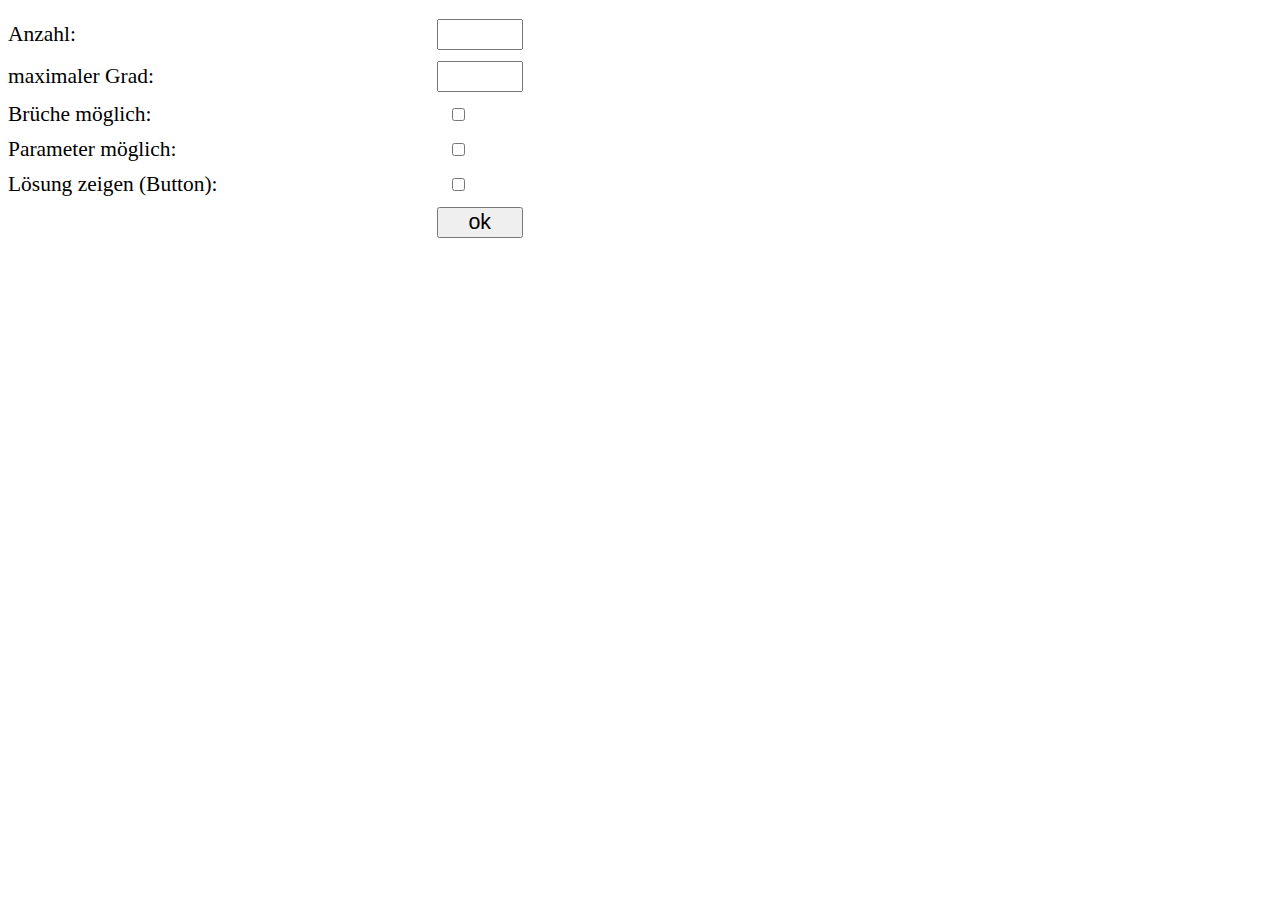
==== testAbleitung.html @ b4184ca8 "Erster commit, upload der Dateien, Projekt sollte halbwegs fertig sein" ====
<!doctype html>
<!--
  Copyright 2017 Karsten Roemke
  Anregungen an k ponkt roemke at gmx in de
  Lizenz: MIT / GPL2
  Unter Verwendung von jQuery und polynomial.js 
  (polynomial.js: Copyright (c) 2015, Robert Eisele Dual licensed under the MIT or GPL Version 2 licenses.)
-->
<head>
<meta charset='utf-8'>
<meta name="viewport" content="width=device-width, initial-scale=1.0">
<link rel="stylesheet" href="css/testAbleitung.css">
<script type="text/JavaScript" src="js/jquery-3.2.1.min.js"></script>
<script type="text/JavaScript" src="js/fraction.js"></script>
<script type="text/JavaScript" src="js/polynomial.js"></script>
<script type="text/JavaScript" src="js/modifikation.js"></script> <!-- Aenderung an Fraction -->
<script type="text/JavaScript" src="js/testAbleitung.js"></script>
</head>
<body>
  <form id="formConfig" class="displayNone" action="testAbleitung.html" method="get">
    <ul>
      <li>
        <label for="inAnzahl">Anzahl:</label>
        <input id="inAnzahl" type="number" min="1">
      </li>
      <li>
        <label for="inGrad">maximaler Grad:</label>
        <input id="inGrad" type="number" min="1">
      </li>
      <li>
        <label for="inBruch">Br&uuml;che m&ouml;glich:</label>
        <input id="inBruch" type="checkbox">
      </li>
      <li>
        <label for="inParameter">Parameter m&ouml;glich:</label>
        <input id="inParameter" type="checkbox">
      </li>
      <li>
        <label for="inLsg">L&ouml;sung zeigen (Button):</label>
        <input id="inLsg" type="checkbox">
      </li>
      <li>
        <label for="bConfigOk"> </label>
        <button id="bConfigOk" type="button">ok</button>   
      </li>
    </ul>
  </form>
  <div class="displayNone" id="divResults"></div>
  <div id="divAnleitung" class="displayNone">
    <p>Trainieren Sie Ableitungen </p> 
    <p>Zur Eingabe (ist vom Browser ab&auml;ngig): Falls der Exponent kleiner als neun ist, z.B. drei so geben Sie einfach x^3 ein, das
      ^&ndash;Zeichen wird eventuell angezeigt.<br>
      Bei Exponenten größer als neun m&uuml;ssen Sie eventuell zweimal die Taste ^ dr&uuml;cken, umd das  ^-Zeichen 
      zu bekommen.  <br>
      Beispiel für den Exponenten 10: Eingabe x^10<br>
      Ein "Malpunkt" / &middot; wird mit dem * eingeben oder man l&auml;&szlig;t ihn weg. Also z.B. 42x oder auch 42*x. 
    </p>
    <p>
      Danach klicken Sie auf check. Der Computer korrigiert ggf. die Schreibweise Ihrer Eingabe. Sollte das nicht klappen, so steht ein NaN im Formularfeld. Danach pr&uuml;ft er, ob 
      Sie richtig abgeleitet haben. 
    </p>
    <p class="right">Viel Erfolg</p>
    <br class="endFloat">
  </div>
  <div id='divOutput'></div>
  </body>
</body>
---- css/testAbleitung.css ----
.displayNone {
  display     :   none;
}
.spanFunk {
  display     :   inline-block;  
}
button {
  margin-left :   1em;
  margin-right:   1em;        
}

#divResults{
  position    : fixed;
  top         : 1em;
  right       : 1em;
  padding     : 0.2em 0.5em; /* oben/unten links/rechts */
  border      : 1px solid darkblue;
  color       : darkblue;
  background-color: rgba(204, 235, 208, 0.6);
  text-align  : center; /*sollte hier ok sein */
}

#formAufgaben, #divAnleitung {
}

.right {
  float       : right;
}

.endFloat {
  clear       : both;
  
}

.spoiler {
  font-size: 90%;
  visibility: hidden;
}
* {
  box-sizing  : border-box;
  font-size   : 105%;
}

#formConfig {
}
#formConfig ul {
  padding         : 0px;
}
#formConfig  ul > li { /*direkte nachfahren mit > */
  display         : flex;
  flex-flow       : row wrap; /* row - Einzel-Elemente bilden Zeilen, wrap umbruch ok*/
  align-items     : center; /* vertikal */
  margin-top      : 0.5em;  
}

#formConfig  ul > li > label{
  flex-basis  : 70%;
  flex-shrink : 0;
  max-width   : 20em;
}

#formConfig  ul > li > input{
  margin      : 0pt; /*sonst passen die 30% nicht */  
  flex-basis  : 30%;  
  flex-shrink : 0;
}

ul { /*habe keine Listen mit Punkt */
  list-style: none;  
}
#formConfig input[type="number"] {
  width       : 4em;  
  max-width   : 4em;
}
#formConfig input[type="checkbox"] {
  max-width   : 2em;
}
#formConfig button {
  max-width   : 4em;
  width       : 4em;
  flex-basis  : 30%;
  margin      : 0pt;
}
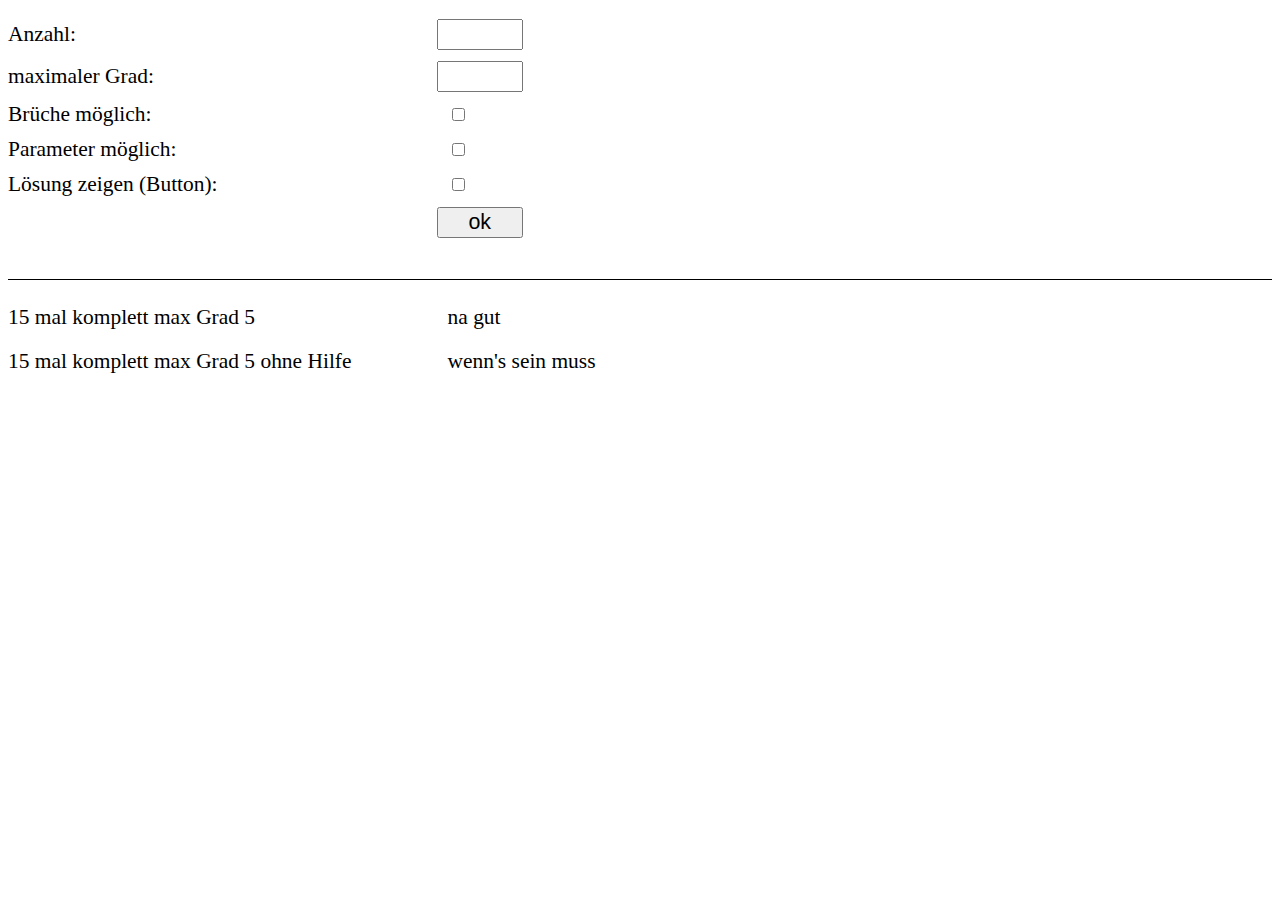
==== commit b742691b: "zwei default links fuer standardaufgabenlisten eingesetzt" ====
--- a/testAbleitung.html
+++ b/testAbleitung.html
@@ -43,6 +43,16 @@
         <label for="bConfigOk"> </label>
         <button id="bConfigOk" type="button">ok</button>   
       </li>
+      <li class="topline">
+        <label>15 mal komplett max Grad 5 </label>
+        <a href="./index.html?inGrad=5&inAnzahl=15&inBruch=true&inParameter=true&inLsg=true"
+        id="btrain15">na gut</a>   
+      </li>
+      <li>
+        <label>15 mal komplett max Grad 5 ohne Hilfe </label>
+        <a href="./index.html?inGrad=5&inAnzahl=15&inBruch=true&inParameter=true&inLsg=true"
+        id="btrain15">wenn's sein muss</a>   
+      </li>
     </ul>
   </form>
   <div class="displayNone" id="divResults"></div>
--- a/css/testAbleitung.css
+++ b/css/testAbleitung.css
@@ -81,3 +81,19 @@
   flex-basis  : 30%;
   margin      : 0pt;
 }
+
+#formConfig ul > li.topline {
+  border-top  : 1px solid black;
+  margin-top  : 2em;
+  padding-top : 1em;
+
+}
+
+#formConfig ul > li a {
+  -webkit-appearance  : button;
+  -moz-appearance     : button;
+  appearance          : button;
+  padding             : 0.2em 0.5em; /* oben/unten links/rechts */
+  color               : black;
+  text-decoration     : none;
+}
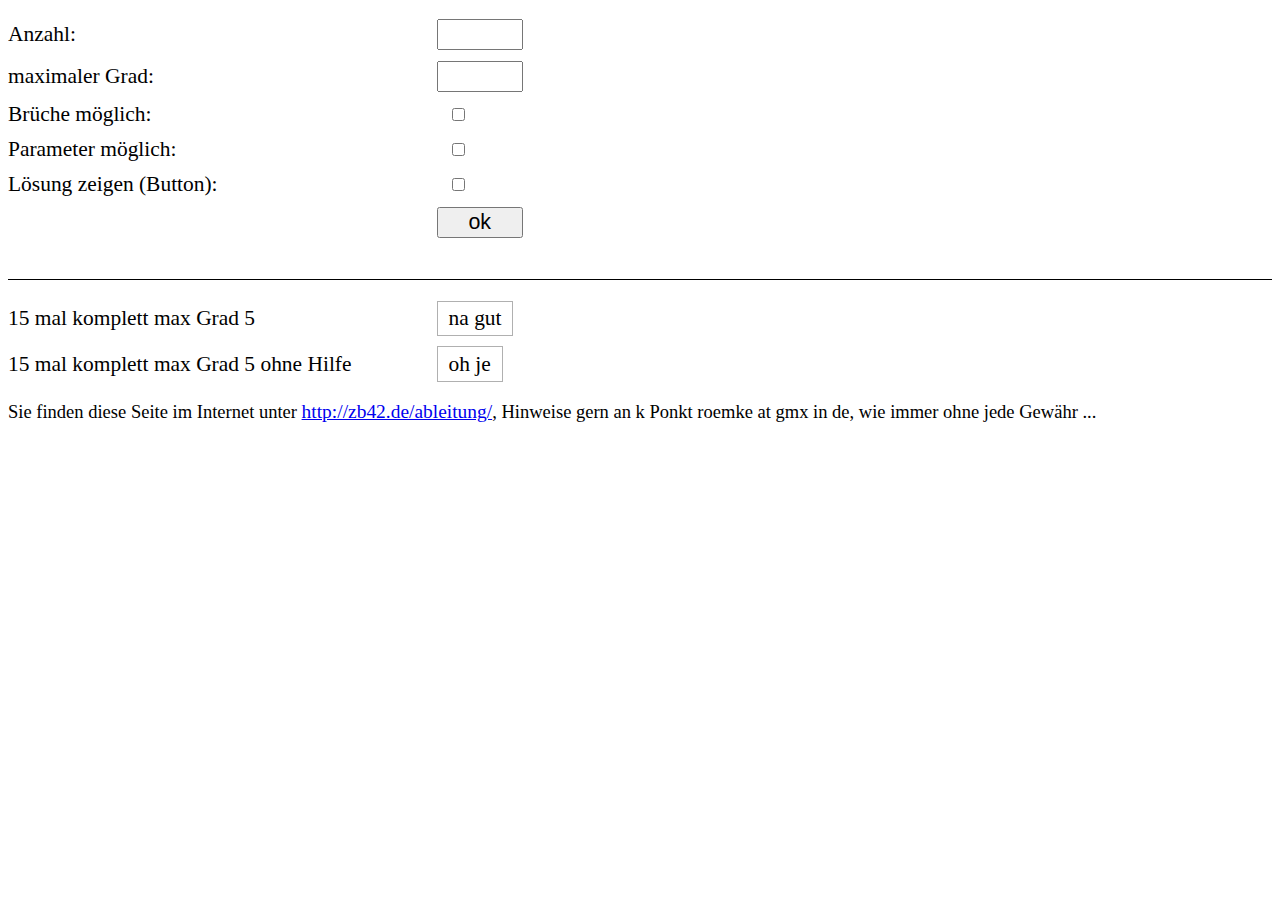
==== commit ff3ffbe4: "small changes in css" ====
--- a/testAbleitung.html
+++ b/testAbleitung.html
@@ -51,10 +51,14 @@
       <li>
         <label>15 mal komplett max Grad 5 ohne Hilfe </label>
         <a href="./index.html?inGrad=5&inAnzahl=15&inBruch=true&inParameter=true&inLsg=true"
-        id="btrain15">wenn's sein muss</a>   
+        id="btrain15oH">oh je</a>   
       </li>
     </ul>
   </form>
+  <p>Sie finden diese Seite im Internet unter 
+  	<a  href="http://zb42.de/ableitung/">
+  	http://zb42.de/ableitung/</a>, Hinweise gern an k Ponkt roemke at gmx
+  	in de, wie immer ohne jede Gew&auml;hr ...</p>
   <div class="displayNone" id="divResults"></div>
   <div id="divAnleitung" class="displayNone">
     <p>Trainieren Sie Ableitungen </p> 
--- a/css/testAbleitung.css
+++ b/css/testAbleitung.css
@@ -92,7 +92,8 @@
 #formConfig ul > li a {
   -webkit-appearance  : button;
   -moz-appearance     : button;
-  appearance          : button;
+  appearance          : button; /*appearance klappt nicht beim mobilen firefox !? */
+  border	      : 0.8pt solid #b0b0b0; 
   padding             : 0.2em 0.5em; /* oben/unten links/rechts */
   color               : black;
   text-decoration     : none;
